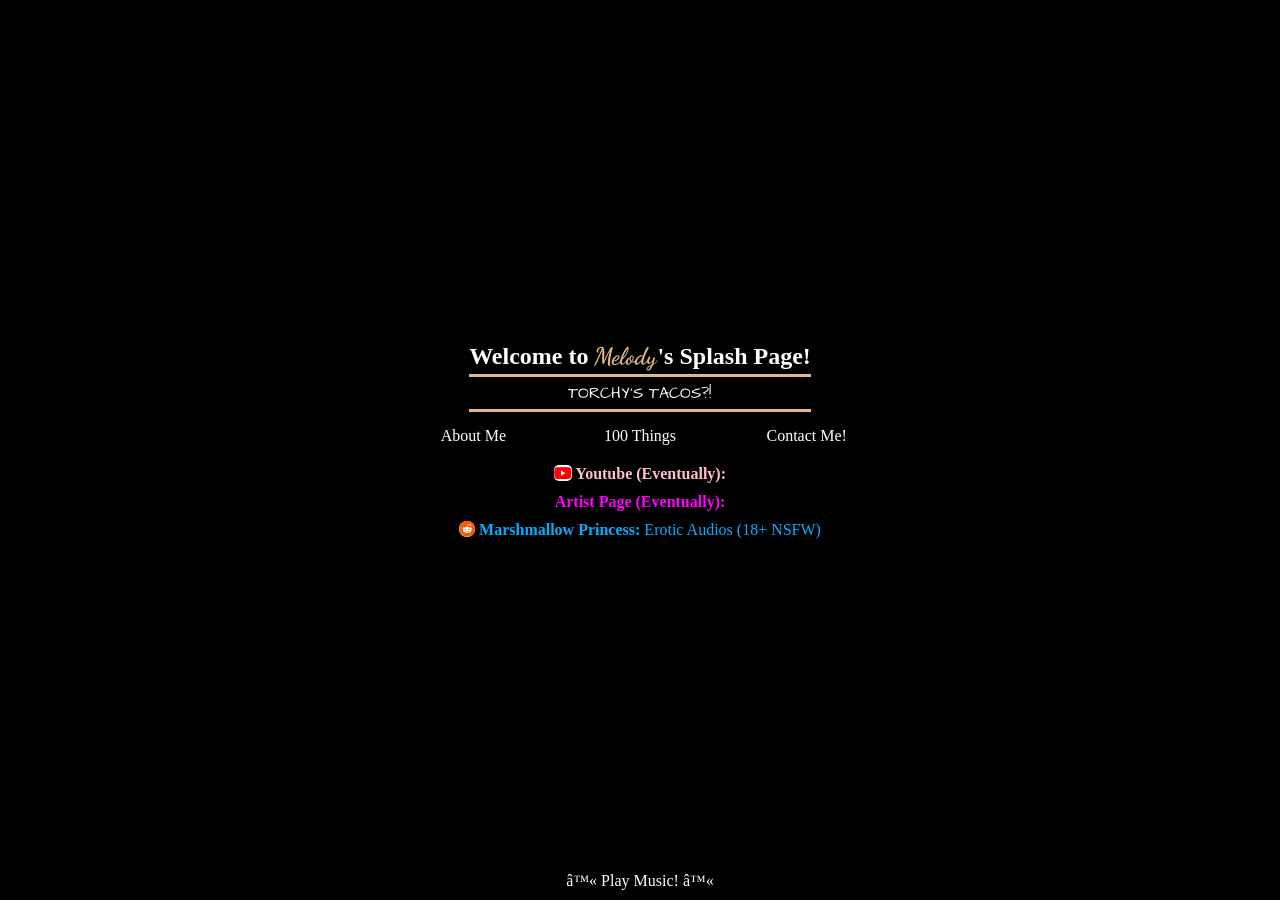
==== index.html @ ef7d59d3 "Optimized For Mobile" ====
<!DOCTYPE html>
<html lang="en">
    <head>
        <!-- Mobile Formatting -->
        <meta name="viewport" content="width=device-width, initial-scale=1.0">
        <!-- Icon -->
        <link rel="icon" href="Icon.ico">
        <!-- Font Awesome -->
        <link rel="stylesheet" href="https://cdnjs.cloudflare.com/ajax/libs/font-awesome/6.0.0/css/all.min.css" integrity="sha512-9usAa10IRO0HhonpyAIVpjrylPvoDwiPUiKdWk5t3PyolY1cOd4DSE0Ga+ri4AuTroPR5aQvXU9xC6qOPnzFeg==" crossorigin="anonymous" referrerpolicy="no-referrer">
        <!-- Fonts -->
        <link rel="preconnect" href="https://fonts.googleapis.com">
        <link rel="preconnect" href="https://fonts.gstatic.com" crossorigin>
        <link href="https://fonts.googleapis.com/css2?family=Architects+Daughter&family=Dancing+Script:wght@400..700&family=Indie+Flower&family=Orbitron:wght@400..900&family=Philosopher:ital,wght@0,400;0,700;1,400;1,700&display=swap" rel="stylesheet">
        <!-- JQUERY -->
        <script src="https://code.jquery.com/jquery-3.5.1.min.js" integrity="sha256-9/aliU8dGd2tb6OSsuzixeV4y/faTqgFtohetphbbj0=" crossorigin="anonymous"></script>
        <!-- Scripts -->
        <script async defer src="main.js"></script>
        <script src="name.js"></script>
        <script src="music.js"></script>
        <!-- Styles -->
        <link rel="stylesheet" href="main.css">
    </head>
    <body>
        <hgroup id="title-section">
            <section id="title-text">
                <h1 id="welcome-message">
                    Welcome to <span class="myName Melody">Melody</span>'s Splash Page!
                </h1>
                <div id="silly-quote">Did you know you can kinda just do whatever you want? It's fucked up.</div>
                </section>
            <!-- The Below is for if I ever draw images for my various personas. I want everything on this site to be made by me. With exception for fonts and programming languages I suppose. -->
            <section id="title-image"></section>
        </hgroup>
        <main id="main-section">
            <div id="quick-nav">
                <a class="quick-nav-button" href="aboutme.html">About Me</a>
                <a class="quick-nav-button" href="100things.html">100 Things</a>
                <a class="quick-nav-button">Contact Me!</a>
            </div>
            <menu id="options">
                <li>
                    <a class="link-title" href="https://en.wikipedia.org/wiki/HTTP_404"><i class="fa-brands fa-youtube"></i> Youtube (Eventually):</a>
                </li>
                <li>
                    <a class="link-title color2" href="https://en.wikipedia.org/wiki/HTTP_404">Artist Page (Eventually):</a>
                </li>
                <li>
                    <a class="link-title color3" href="https://www.reddit.com/user/Marshmello_Princess/"><i class="fa-brands fa-reddit"></i>  Marshmallow Princess: <span class="link-description">Erotic Audios (18+ NSFW)</span></a>
                </li>
            </menu>
            <!-- I SHOULD ADD A SECTION FOR KO FI AND PATREON AT THE BOTTOM ALONG WITH A CUTE BEGGING FOR MONEY MESSAGE OF SOME KIND -->
        </main>
        <p id="play-music">♫ Play Music! ♫</p>
        <audio id="song">
            <source src="DancingSpiritRedux.mp3" type="audio/ogg">
        </audio>
    </body>
</html>
---- main.css ----
@font-face {
  font-family: StarLitNight;
  src: url('Star.ttf');
}

:root{
    --Mikey: rgb(4, 255, 171);
    --Melody: burlywood;
    --KittyWolf: magenta;
    --PhoenixSteve: rgb(0, 174, 255);
    --Marshmallow: pink;
    --Luna: rgb(164, 77, 190);
    --Color: var(--Melody);
    --Color2: var(--KittyWolf);
    --Color3: var(--PhoenixSteve);
    --Color4: var(--Marshmallow);
    interpolate-size: allow-keywords;
}

*{
    margin: 0;
    padding: 0;
    box-sizing: border-box;
    cursor: default;
}

html{
    height: 100%;
    width: 100%;
}

menu{
    list-style-type: none;
}

body{
    height: 100%;
    width: 100%;

    display:flex;
    justify-content: center;
    align-items:center;
    flex-direction:column;

    background-color: black;
    color: white;

    overflow: hidden;
}

#title-section{
    display:flex;
    flex-direction:row;
}

#welcome-message{
    text-align:center;
    border-bottom: solid;
    border-bottom-color: var(--Color);
    margin-bottom: 5px;
    padding-bottom: 3px;
    height: 50px;
    font-family:"Jura";
    /* Mobile */
    height: auto;
}

#title-text{
    display:flex;
    flex-direction:column;
}

#title-image{

}

#quick-nav{
    text-align: center;
    display:flex;
    flex-direction:row;
    justify-content: center;;
    width:500px;
    padding-bottom:10px;
    font-family:"Jura";
    max-width:-webkit-fill-available;
}
.quick-nav-button{
    text-align:center;
    width: -moz-available;
    width: -webkit-fill-available;
}

#main-section{
    text-align:center;
    margin-top:5px;
    padding: 20px;
    padding-top:10px;
    /* mobile */
    width:inherit;
    align-items: center;
    display: flex;
    flex-direction: column;
}
li{
    padding-top:10px;
}
.link-title:hover{
    cursor:pointer;
}

a:link {
  color: var(--Color4);
  background-color: transparent;
  text-decoration: none;
}

a:visited {
  color: white;
  background-color: transparent;
  text-decoration: none;
}
a.color2:link {
  color: var(--Color2);
  background-color: transparent;
  text-decoration: none;
}

a.color3:link {
  color: var(--Color3);
  background-color: transparent;
  text-decoration: none;
}

a.quick-nav-button:link{
color: white;
  background-color: transparent;
  text-decoration: none;
}
a.quick-nav-button:visited{
    color: white;
  background-color: transparent;
  text-decoration: none;
}

.quick-nav-button:hover{
    cursor:pointer;
}

.Mikey{
    color: var(--Mikey);
    font-family:"Philosopher";
}

.Melody{
    color: var(--Melody);
    font-family:"Dancing Script";
}

.KittyWolf{
    color: var(--KittyWolf);
    font-family:"Architects Daughter";
}

.PhoenixSteve{
    color: var(--PhoenixSteve);
    font-family:"Orbitron";
}

.Marshmallow{
    color: var(--Marshmallow);
    font-family:"Indie Flower";
}

.Luna{
    color: var(--Luna);
    font-family:"StarLitNight"
}

#silly-quote{
    text-align:center;
    border-bottom: solid;
    border-color: var(--Color);
    padding-bottom: 5px;
    font-family: "architects daughter";
    user-select: none; 
}
#silly-quote:hover{
    cursor:pointer;
}

.fa-reddit{
    color: #FF5700;
    background-color:white;
    border-radius: 100%;
}

.fa-youtube{
    color:#FF0000;
    background-color:white;
    border-radius:5px;
}

#options{
    font-size:16px;
}

.link-title{
    font-family:"Jura";
    font-weight:bold;
}
.link-description{
    font-weight: normal;
}

#music-popup{
    position: absolute;
    top: 0;
    background-color: darkmagenta;
    padding: 5px;
    border: solid 1px;
    border-radius: 5px;
    font-family: "Jura";
    font-size: 15px;
    margin-top: 10px;
    transition: 1000ms;
    transform: translateY(-100px);
    text-align:center;
}

#play-music{
    padding-top:5px;
    font-family:Jura;
    position:absolute;
    bottom:10px;
    text-align:center;
}
#play-music:hover{
    cursor:pointer;
    color:aqua;
}

#splash-page{
    padding-top:5px;
    font-family:Jura;
    position:absolute;
    bottom:10px;
}

#splash-page:hover{
    cursor:pointer;
    color:aqua;
}

a#splash-page:link{
    color: white;
    background-color: transparent;
    text-decoration: none;
}
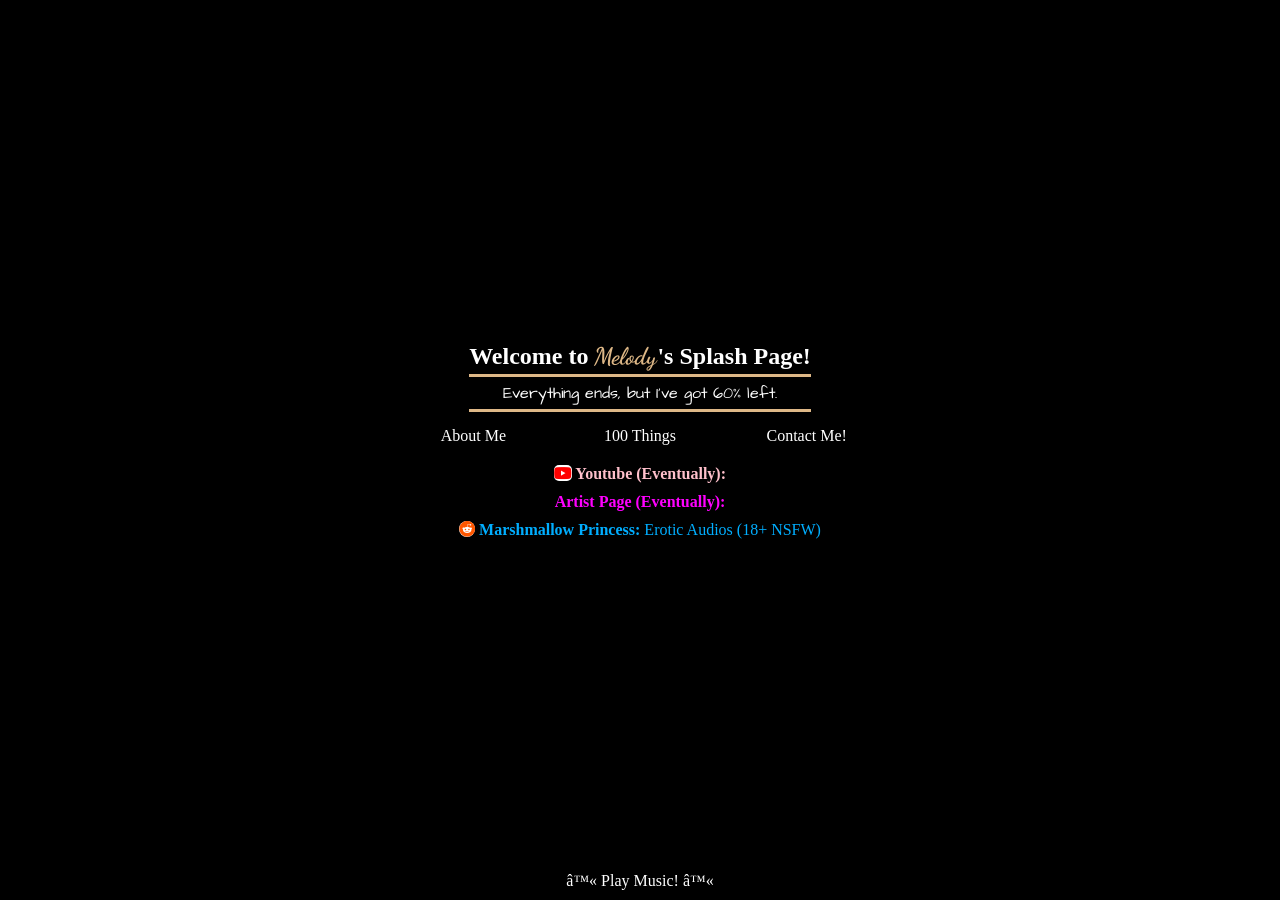
==== commit da1d03f2: "Mobile Troubleshooting Part II" ====
--- a/index.html
+++ b/index.html
@@ -14,7 +14,7 @@
         <!-- JQUERY -->
         <script src="https://code.jquery.com/jquery-3.5.1.min.js" integrity="sha256-9/aliU8dGd2tb6OSsuzixeV4y/faTqgFtohetphbbj0=" crossorigin="anonymous"></script>
         <!-- Scripts -->
-        <script async defer src="main.js"></script>
+        <script defer src="main.js"></script>
         <script src="name.js"></script>
         <script src="music.js"></script>
         <!-- Styles -->
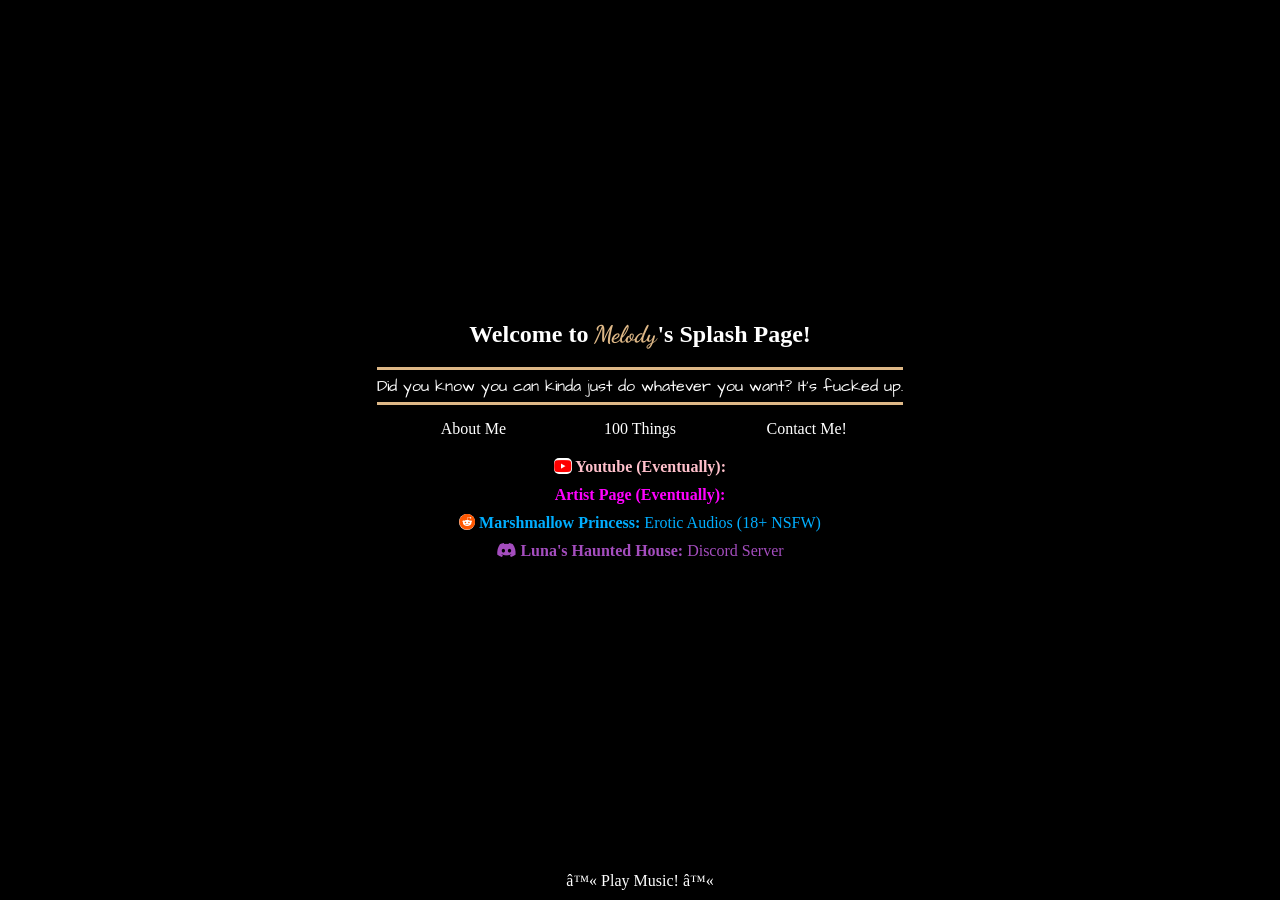
==== commit 95e895cb: "Reorganized Files" ====
--- a/index.html
+++ b/index.html
@@ -4,21 +4,22 @@
         <!-- Mobile Formatting -->
         <meta name="viewport" content="width=device-width, initial-scale=1.0">
         <!-- Icon -->
-        <link rel="icon" href="Icon.ico">
+        <link rel="icon" href="assets/Icon.ico">
         <!-- Font Awesome -->
         <link rel="stylesheet" href="https://cdnjs.cloudflare.com/ajax/libs/font-awesome/6.0.0/css/all.min.css" integrity="sha512-9usAa10IRO0HhonpyAIVpjrylPvoDwiPUiKdWk5t3PyolY1cOd4DSE0Ga+ri4AuTroPR5aQvXU9xC6qOPnzFeg==" crossorigin="anonymous" referrerpolicy="no-referrer">
         <!-- Fonts -->
+        <link rel="preload" href="assets/Star.ttf" as="font" type="font/ttf" crossorigin>
         <link rel="preconnect" href="https://fonts.googleapis.com">
         <link rel="preconnect" href="https://fonts.gstatic.com" crossorigin>
         <link href="https://fonts.googleapis.com/css2?family=Architects+Daughter&family=Dancing+Script:wght@400..700&family=Indie+Flower&family=Orbitron:wght@400..900&family=Philosopher:ital,wght@0,400;0,700;1,400;1,700&display=swap" rel="stylesheet">
         <!-- JQUERY -->
         <script src="https://code.jquery.com/jquery-3.5.1.min.js" integrity="sha256-9/aliU8dGd2tb6OSsuzixeV4y/faTqgFtohetphbbj0=" crossorigin="anonymous"></script>
         <!-- Scripts -->
-        <script defer src="main.js"></script>
-        <script src="name.js"></script>
-        <script src="music.js"></script>
+        <script src="scripts/name.js"></script>
+        <script src="scripts/music.js"></script>
+        <script defer src="scripts/main.js"></script>
         <!-- Styles -->
-        <link rel="stylesheet" href="main.css">
+        <link rel="stylesheet" href="styles/main.css">
     </head>
     <body>
         <hgroup id="title-section">
@@ -35,7 +36,7 @@
             <div id="quick-nav">
                 <a class="quick-nav-button" href="aboutme.html">About Me</a>
                 <a class="quick-nav-button" href="100things.html">100 Things</a>
-                <a class="quick-nav-button">Contact Me!</a>
+                <a class="quick-nav-button" href="contact-me.html">Contact Me!</a>
             </div>
             <menu id="options">
                 <li>
@@ -47,12 +48,15 @@
                 <li>
                     <a class="link-title color3" href="https://www.reddit.com/user/Marshmello_Princess/"><i class="fa-brands fa-reddit"></i>  Marshmallow Princess: <span class="link-description">Erotic Audios (18+ NSFW)</span></a>
                 </li>
+                <li>
+                    <a class="link-title color4" href="https://discord.gg/pfvJxSS2dw"><i class="fa-brands fa-discord"></i> Luna's Haunted House: <span class="link-description">Discord Server</span></a>
+                </li>
             </menu>
             <!-- I SHOULD ADD A SECTION FOR KO FI AND PATREON AT THE BOTTOM ALONG WITH A CUTE BEGGING FOR MONEY MESSAGE OF SOME KIND -->
         </main>
         <p id="play-music">♫ Play Music! ♫</p>
         <audio id="song">
-            <source src="DancingSpiritRedux.mp3" type="audio/ogg">
+            <source src="music/DancingSpiritRedux.mp3" type="audio/ogg">
         </audio>
     </body>
 </html>
--- a/styles/main.css
+++ b/styles/main.css
@@ -0,0 +1,286 @@
+@font-face {
+  font-family: StarLitNight;
+  src: url('../assets/Star.ttf');
+}
+
+:root{
+    --Mikey: rgb(4, 255, 171);
+    --Melody: burlywood;
+    --KittyWolf: magenta;
+    --PhoenixSteve: rgb(0, 174, 255);
+    --Marshmallow: pink;
+    --Luna: rgb(164, 77, 190);
+    --Color: var(--Melody);
+    --Color2: var(--KittyWolf);
+    --Color3: var(--PhoenixSteve);
+    --Color4: var(--Marshmallow);
+    --Color5: var(--Luna);
+    --Color6: var(--Mikey);
+    interpolate-size: allow-keywords;
+}
+
+*{
+    margin: 0;
+    padding: 0;
+    box-sizing: border-box;
+    cursor: default;
+}
+
+html{
+    height: 100%;
+    width: 100%;
+}
+
+menu{
+    list-style-type: none;
+}
+
+body{
+    height: 100%;
+    width: 100%;
+
+    display:flex;
+    justify-content: center;
+    align-items:center;
+    flex-direction:column;
+
+    background-color: black;
+    color: white;
+
+    overflow: hidden;
+}
+
+#title-section{
+    display:flex;
+    flex-direction:row;
+}
+
+#welcome-message{
+    text-align:center;
+    border-bottom: solid;
+    border-bottom-color: var(--Color);
+    margin-bottom: 5px;
+    padding-bottom: 3px;
+    height: 50px;
+    font-family:"Jura";
+}
+
+#title-text{
+    display:flex;
+    flex-direction:column;
+}
+
+#title-image{
+
+}
+
+#quick-nav{
+    text-align: center;
+    display:flex;
+    flex-direction:row;
+    justify-content: center;;
+    width:500px;
+    padding-bottom:10px;
+    font-family:"Jura";
+    max-width:-webkit-fill-available;
+    max-width: -moz-available;
+}
+.quick-nav-button{
+    text-align:center;
+    width: -moz-available;
+    width: -webkit-fill-available;
+}
+
+#main-section{
+    text-align:center;
+    margin-top:5px;
+    padding: 20px;
+    padding-top:10px;
+    /* mobile */
+    width:inherit;
+    align-items: center;
+    display: flex;
+    flex-direction: column;
+}
+li{
+    padding-top:10px;
+}
+.link-title:hover{
+    cursor:pointer;
+}
+
+a:link {
+    color: var(--Color4);
+    background-color: transparent;
+    text-decoration: none;
+}
+
+a:visited {
+    color: white;
+    background-color: transparent;
+    text-decoration: none;
+}
+a.color2:link {
+    color: var(--Color2);
+    background-color: transparent;
+    text-decoration: none;
+}
+
+a.color3:link {
+    color: var(--Color3);
+    background-color: transparent;
+    text-decoration: none;
+}
+
+a.color4:link {
+    color: var(--Color5);
+    background-color: transparent;
+    text-decoration: none;
+}
+
+a.color5:link {
+    color: var(--Color6);
+    background-color: transparent;
+    text-decoration: none;
+}
+
+a.quick-nav-button:link{
+    color: white;
+    background-color: transparent;
+    text-decoration: none;
+}
+a.quick-nav-button:visited{
+    color: white;
+    background-color: transparent;
+    text-decoration: none;
+}
+
+.quick-nav-button:hover{
+    cursor:pointer;
+}
+
+.Mikey{
+    color: var(--Mikey);
+    font-family:"Philosopher";
+}
+
+.Melody{
+    color: var(--Melody);
+    font-family:"Dancing Script";
+}
+
+.KittyWolf{
+    color: var(--KittyWolf);
+    font-family:"Architects Daughter";
+}
+
+.PhoenixSteve{
+    color: var(--PhoenixSteve);
+    font-family:"Orbitron";
+}
+
+.Marshmallow{
+    color: var(--Marshmallow);
+    font-family:"Indie Flower";
+}
+
+.Luna{
+    color: var(--Luna);
+    font-family:"StarLitNight"
+}
+
+#silly-quote{
+    text-align:center;
+    border-bottom: solid;
+    border-color: var(--Color);
+    padding-bottom: 5px;
+    font-family: "architects daughter";
+    user-select: none; 
+}
+#silly-quote:hover{
+    cursor:pointer;
+}
+
+.fa-reddit{
+    color: #FF5700;
+    background-color:white;
+    border-radius: 100%;
+}
+
+.fa-youtube{
+    color:#FF0000;
+    background-color:white;
+    border-radius:5px;
+}
+
+#options{
+    font-size:16px;
+}
+
+.link-title{
+    font-family:"Jura";
+    font-weight:bold;
+}
+.link-description{
+    font-weight: normal;
+}
+
+#music-popup{
+    position: absolute;
+    top: 0;
+    background-color: darkmagenta;
+    padding: 5px;
+    border: solid 1px;
+    border-radius: 5px;
+    font-family: "Jura";
+    font-size: 15px;
+    margin-top: 10px;
+    transition: 1000ms;
+    transform: translateY(-100px);
+    text-align:center;
+}
+
+#play-music{
+    padding-top:5px;
+    font-family:Jura;
+    position:absolute;
+    bottom:10px;
+    text-align:center;
+}
+#play-music:hover{
+    cursor:pointer;
+    color:aqua;
+}
+
+#splash-page{
+    padding-top:5px;
+    font-family:Jura;
+    position:absolute;
+    bottom:10px;
+}
+
+#splash-page:hover{
+    cursor:pointer;
+    color:aqua;
+}
+
+a#splash-page:link{
+    color: white;
+    background-color: transparent;
+    text-decoration: none;
+}
+
+.fa-check{
+    color:green;
+}
+
+.fa-exclamation{
+    color:yellow;
+}
+.fa-question{
+    color:yellow;
+}
+
+.fa-x{
+    color: red;
+}
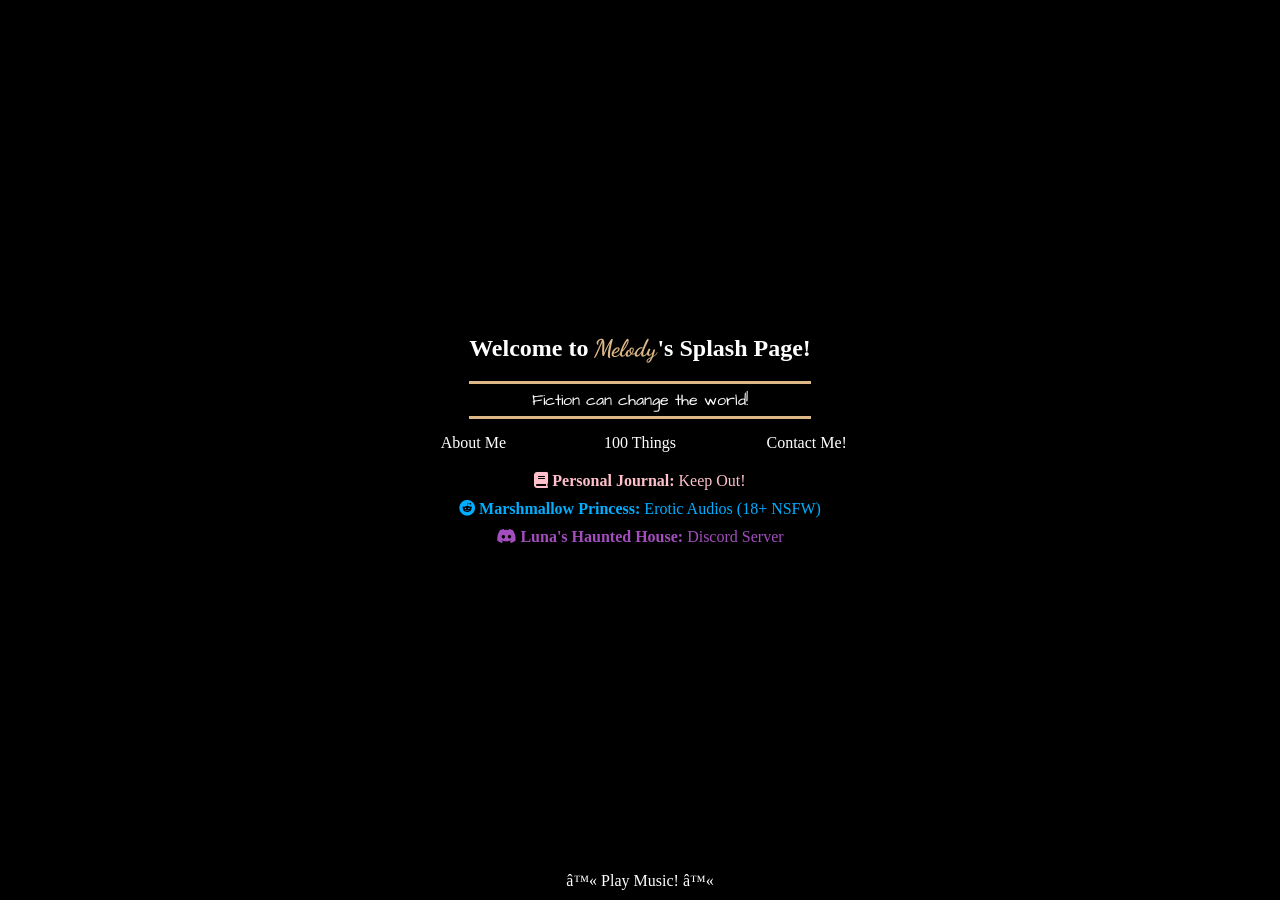
==== commit 5b63cb47: "Updates and FIxes" ====
--- a/index.html
+++ b/index.html
@@ -40,11 +40,16 @@
             </div>
             <menu id="options">
                 <li>
+                    <a class="link-title" href="journal.html"><i class="fa-solid fa-book"></i> Personal Journal: <span class="link-description">Keep Out!</span></a>
+                </li>
+                <!--                 
+                <li>
                     <a class="link-title" href="https://en.wikipedia.org/wiki/HTTP_404"><i class="fa-brands fa-youtube"></i> Youtube (Eventually):</a>
                 </li>
                 <li>
                     <a class="link-title color2" href="https://en.wikipedia.org/wiki/HTTP_404">Artist Page (Eventually):</a>
-                </li>
+                </li> 
+                -->
                 <li>
                     <a class="link-title color3" href="https://www.reddit.com/user/Marshmello_Princess/"><i class="fa-brands fa-reddit"></i>  Marshmallow Princess: <span class="link-description">Erotic Audios (18+ NSFW)</span></a>
                 </li>
--- a/styles/main.css
+++ b/styles/main.css
@@ -200,7 +200,7 @@
 #silly-quote:hover{
     cursor:pointer;
 }
-
+/* 
 .fa-reddit{
     color: #FF5700;
     background-color:white;
@@ -212,7 +212,7 @@
     background-color:white;
     border-radius:5px;
 }
-
+ */
 #options{
     font-size:16px;
 }
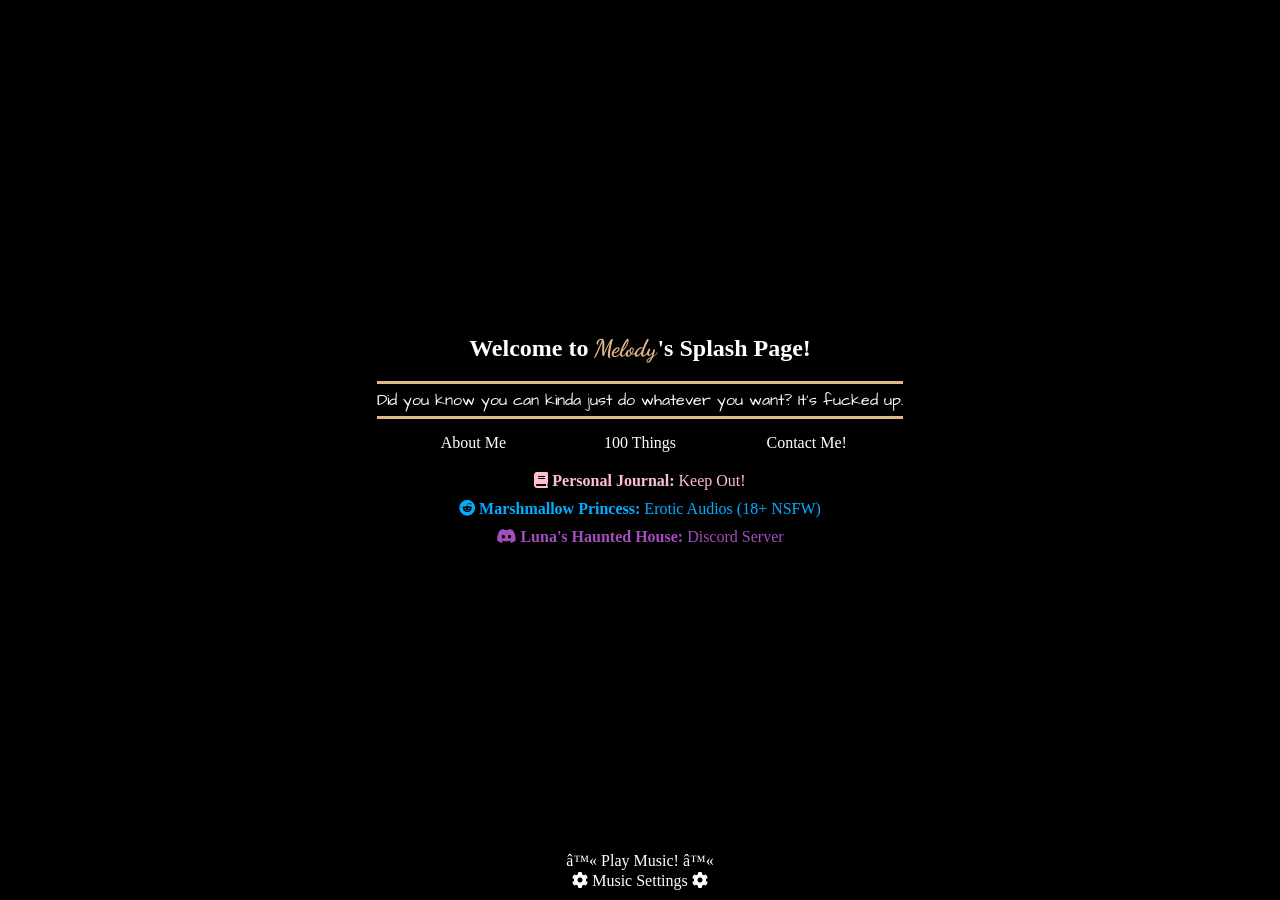
==== commit d60dc4be: "Added Music Volume and other changes" ====
--- a/index.html
+++ b/index.html
@@ -60,6 +60,7 @@
             <!-- I SHOULD ADD A SECTION FOR KO FI AND PATREON AT THE BOTTOM ALONG WITH A CUTE BEGGING FOR MONEY MESSAGE OF SOME KIND -->
         </main>
         <p id="play-music">♫ Play Music! ♫</p>
+        <p id="music-settings"><i class="fa-solid fa-gear"></i> Music Settings <i class="fa-solid fa-gear"></i></p>
         <audio id="song">
             <source src="music/DancingSpiritRedux.mp3" type="audio/ogg">
         </audio>
--- a/styles/main.css
+++ b/styles/main.css
@@ -244,13 +244,26 @@
     padding-top:5px;
     font-family:Jura;
     position:absolute;
+    bottom:30px;
+    text-align:center;
+}
+#play-music:hover{
+    cursor:pointer;
+    color:aqua;
+}
+
+#music-settings{
+    padding-top:5px;
+    font-family:Jura;
+    position:absolute;
     bottom:10px;
     text-align:center;
 }
-#play-music:hover{
+#music-settings:hover{
     cursor:pointer;
     color:aqua;
 }
+
 
 #splash-page{
     padding-top:5px;
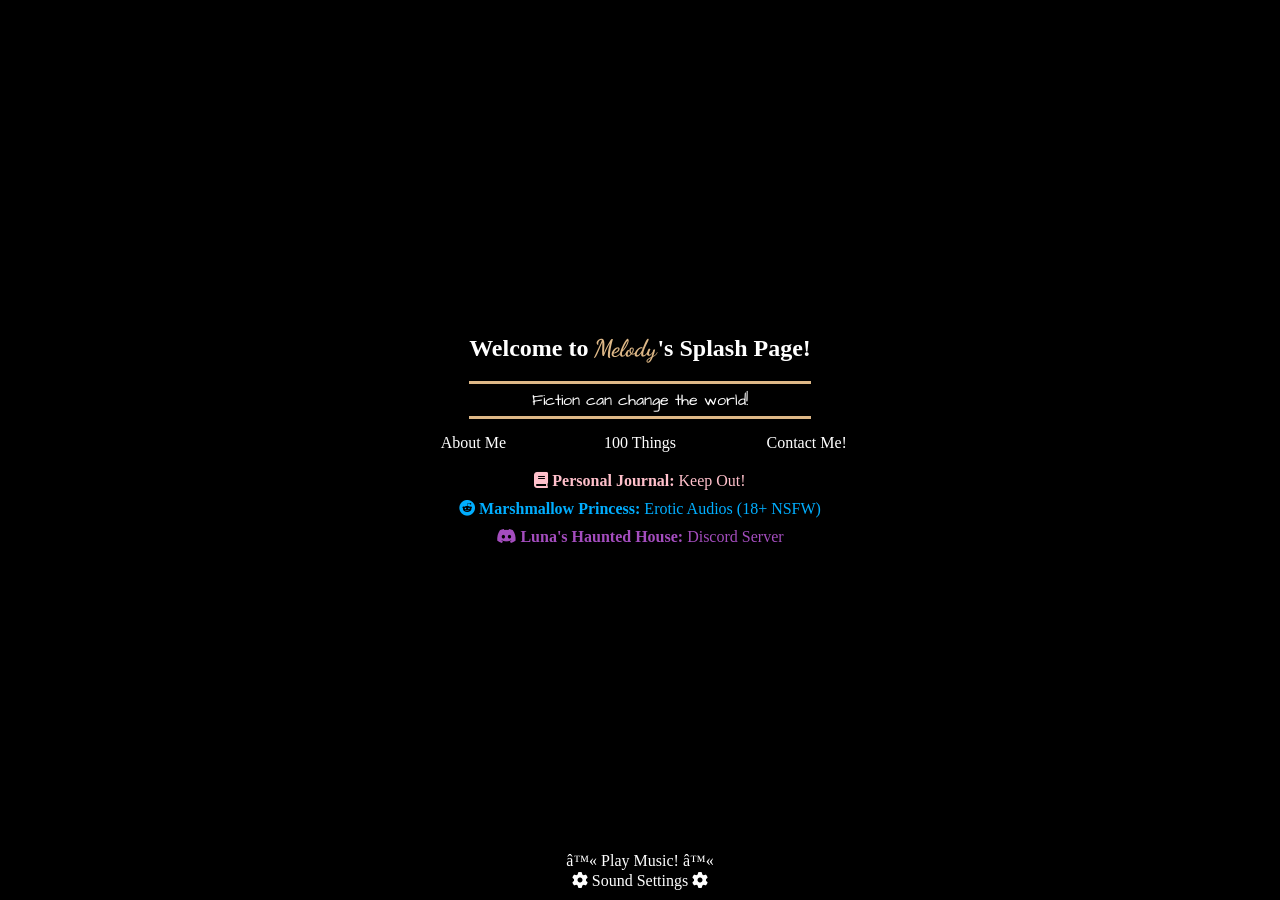
==== commit a73f81ce: "changed to sound settings" ====
--- a/index.html
+++ b/index.html
@@ -60,7 +60,7 @@
             <!-- I SHOULD ADD A SECTION FOR KO FI AND PATREON AT THE BOTTOM ALONG WITH A CUTE BEGGING FOR MONEY MESSAGE OF SOME KIND -->
         </main>
         <p id="play-music">♫ Play Music! ♫</p>
-        <p id="music-settings"><i class="fa-solid fa-gear"></i> Music Settings <i class="fa-solid fa-gear"></i></p>
+        <p id="music-settings"><i class="fa-solid fa-gear"></i> Sound Settings <i class="fa-solid fa-gear"></i></p>
         <audio id="song">
             <source src="music/DancingSpiritRedux.mp3" type="audio/ogg">
         </audio>
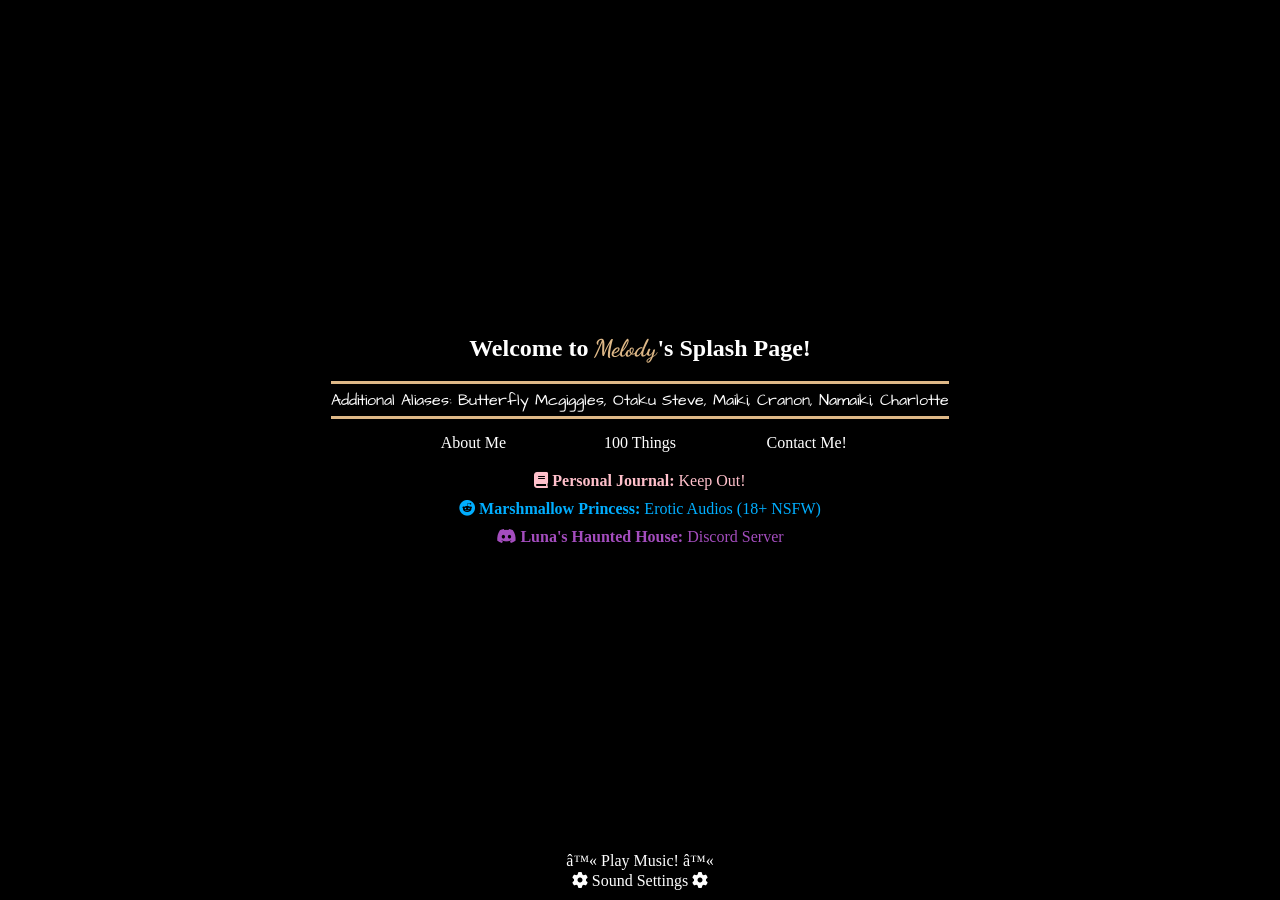
==== commit b15555d5: "Update" ====
--- a/index.html
+++ b/index.html
@@ -9,9 +9,10 @@
         <link rel="stylesheet" href="https://cdnjs.cloudflare.com/ajax/libs/font-awesome/6.0.0/css/all.min.css" integrity="sha512-9usAa10IRO0HhonpyAIVpjrylPvoDwiPUiKdWk5t3PyolY1cOd4DSE0Ga+ri4AuTroPR5aQvXU9xC6qOPnzFeg==" crossorigin="anonymous" referrerpolicy="no-referrer">
         <!-- Fonts -->
         <link rel="preload" href="assets/Star.ttf" as="font" type="font/ttf" crossorigin>
+        <link rel="preload" href="assets/RoyalFlush.ttf" as="font" type="font/ttf" crossorigin>
         <link rel="preconnect" href="https://fonts.googleapis.com">
         <link rel="preconnect" href="https://fonts.gstatic.com" crossorigin>
-        <link href="https://fonts.googleapis.com/css2?family=Architects+Daughter&family=Dancing+Script:wght@400..700&family=Indie+Flower&family=Orbitron:wght@400..900&family=Philosopher:ital,wght@0,400;0,700;1,400;1,700&display=swap" rel="stylesheet">
+        <link href="https://fonts.googleapis.com/css2?family=Shadows+Into+Light+Two&family=Architects+Daughter&family=Dancing+Script:wght@400..700&family=Indie+Flower&family=Orbitron:wght@400..900&family=Philosopher:ital,wght@0,400;0,700;1,400;1,700&display=swap" rel="stylesheet">
         <!-- JQUERY -->
         <script src="https://code.jquery.com/jquery-3.5.1.min.js" integrity="sha256-9/aliU8dGd2tb6OSsuzixeV4y/faTqgFtohetphbbj0=" crossorigin="anonymous"></script>
         <!-- Scripts -->
--- a/styles/main.css
+++ b/styles/main.css
@@ -1,6 +1,14 @@
 @font-face {
-  font-family: StarLitNight;
-  src: url('../assets/Star.ttf');
+    font-family: StarLitNight;
+    src: url('../assets/Star.ttf');
+}
+@font-face{
+    font-family: RoyalFlush;
+    src: url('../assets/RoyalFlush.ttf')
+}
+@font-face{
+    font-family: CircusAce;
+    src: url('../assets/CircusAce.otf')
 }
 
 :root{
@@ -10,6 +18,7 @@
     --PhoenixSteve: rgb(0, 174, 255);
     --Marshmallow: pink;
     --Luna: rgb(164, 77, 190);
+    --Question: red;
     --Color: var(--Melody);
     --Color2: var(--KittyWolf);
     --Color3: var(--PhoenixSteve);
@@ -187,6 +196,11 @@
 .Luna{
     color: var(--Luna);
     font-family:"StarLitNight"
+}
+
+.Question{
+    color: var(--Question);
+    font-family:"Shadows Into Light Two";
 }
 
 #silly-quote{
@@ -296,4 +310,14 @@
 
 .fa-x{
     color: red;
+}
+
+.the-steves{
+    padding-left: 2px;
+    padding-right: 2px;
+    font-family: 'Goldman';
+    text-shadow: -1px 0 red, 0 1px red, 1px 0 red, 0 -1px red;
+}
+.the-steves:hover{
+    cursor:pointer;
 }
